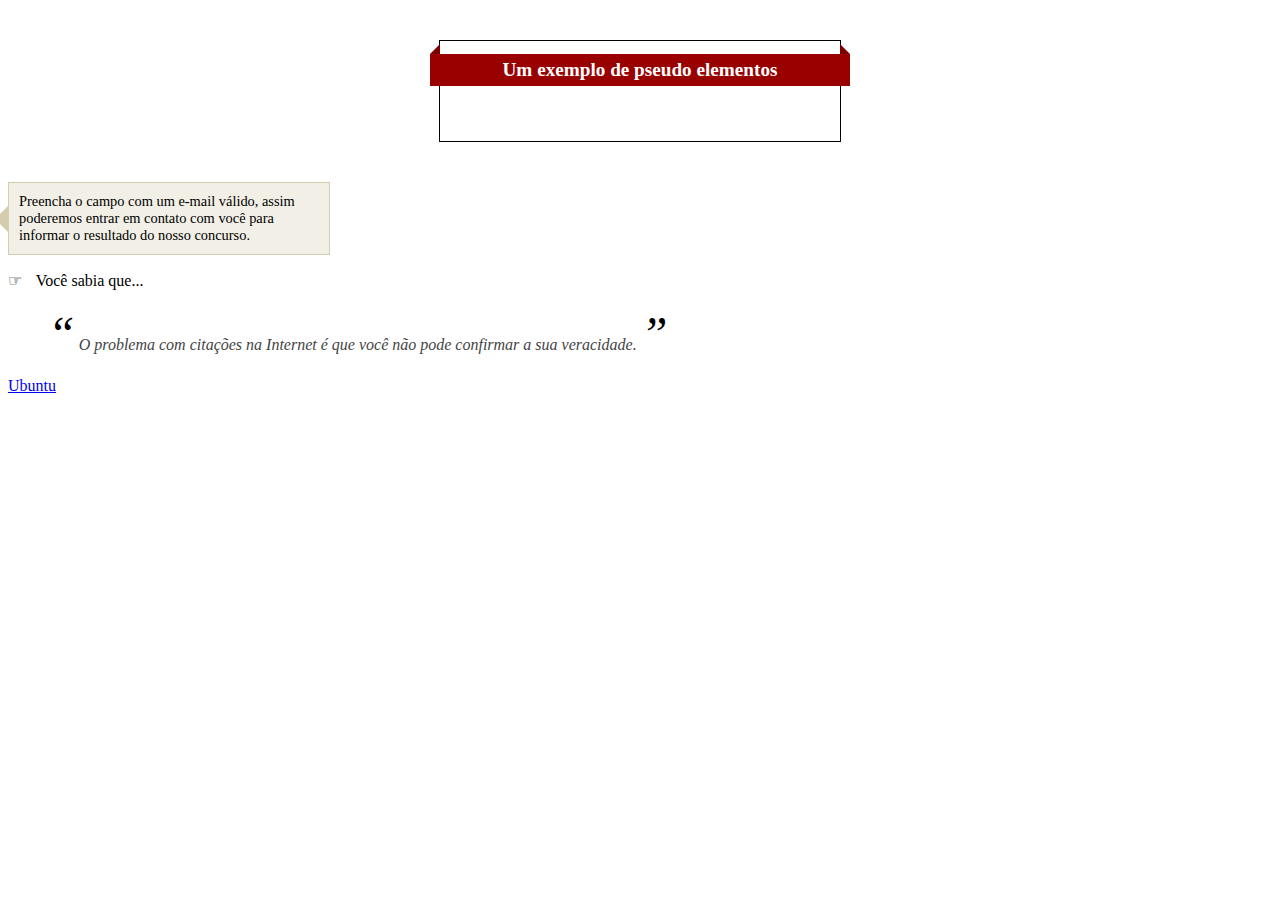
==== css.html @ b769f99b "first commit" ====
<!DOCTYPE html>
<html lang="en">
<head>
    <meta charset="UTF-8">
    <meta http-equiv="X-UA-Compatible" content="IE=edge">
    <meta name="viewport" content="width=device-width, initial-scale=1.0">
    <title>Document</title>
    <style>
        section {
            border: 1px solid #000;
            height: 100px;
            margin: 40px auto;
            width: 400px;
        }

        h1 {
            background-color: #990000;
            color: #FFF;
            font-size: 1.2em;
            left: -10px;
            padding: 5px 0;
            position: relative;
            text-align: center;
            width: 420px;
        }

        h1::before {
            /* border: 5px solid #7C0000; */
            border-color: transparent #7C0000 #7C0000 transparent;
            border-style: solid;
            border-width: 5px;
            content: "";
            left: 0;
            position: absolute;
            top: -10px;
        }

        h1::after {
            /* border: 5px solid #7C0000; */
            border-color: transparent transparent #7C0000 #7C0000;
            border-style: solid;
            border-width: 5px;
            content: "";
            right: 0;
            position: absolute;
            top: -10px;
        }

        .help {
            background-color: #F1EFE6;
            border: 1px solid #D3CDAE;
            font-size: 0.9em;
            padding: 10px;
            position: relative;
            width: 300px;
        }

        .help::before {
            border-color: transparent #D3CDAE transparent transparent;
            border-style: solid;
            border-width: 14px;
            content: "";
            left: -28px;
            margin-top: -14px;
            position: absolute;
            top: 50%;
        }

        .tip::before {
            content: "\261E";
            margin-right: 10px;
        }

        blockquote {
            color: #444;
            font-style: italic;
        }

        blockquote::before, blockquote::after {
            color: #000;
            font-size: 3em;
        }

        blockquote::before {
            content: "\201C";
        }

        blockquote::after {
            content: "\201D";
        }

        .page-break {
            display: none;
        }

        @media print {
            * {
                background: transparent !important;
                border-color: #000 !important;
                box-shadow: none !important;
                color: #000 !important;
                text-shadow: none !important;
            }

            a {
                text-decoration: underline !important;
            }

            a[href]::after {
                content: " (" attr(href) ")";
            }

            a[href^="javascript:"]::after, a[href^="#"]::after {
                content: "";
            }

            article {
                page-break-after: always;
            }

            .page-break {
                display: block;
                page-break-before: always;
            }

            p {
                page-break-inside: avoid;
            }
            
        }
        
    </style>
</head>
<body>
    <section>
        <h1>Um exemplo de pseudo elementos</h1>
    </section>

    <p class="help">
        Preencha o campo com um e-mail válido, assim poderemos entrar em
        contato com você para informar o resultado do nosso concurso.
    </p>

    <p class="tip">
        Você sabia que...
    </p>

    <blockquote>
        O problema com citações na Internet é que você não pode
        confirmar a sua veracidade.
    </blockquote>

    <a href="ubuntu.com">Ubuntu</a>
</body>
</html>
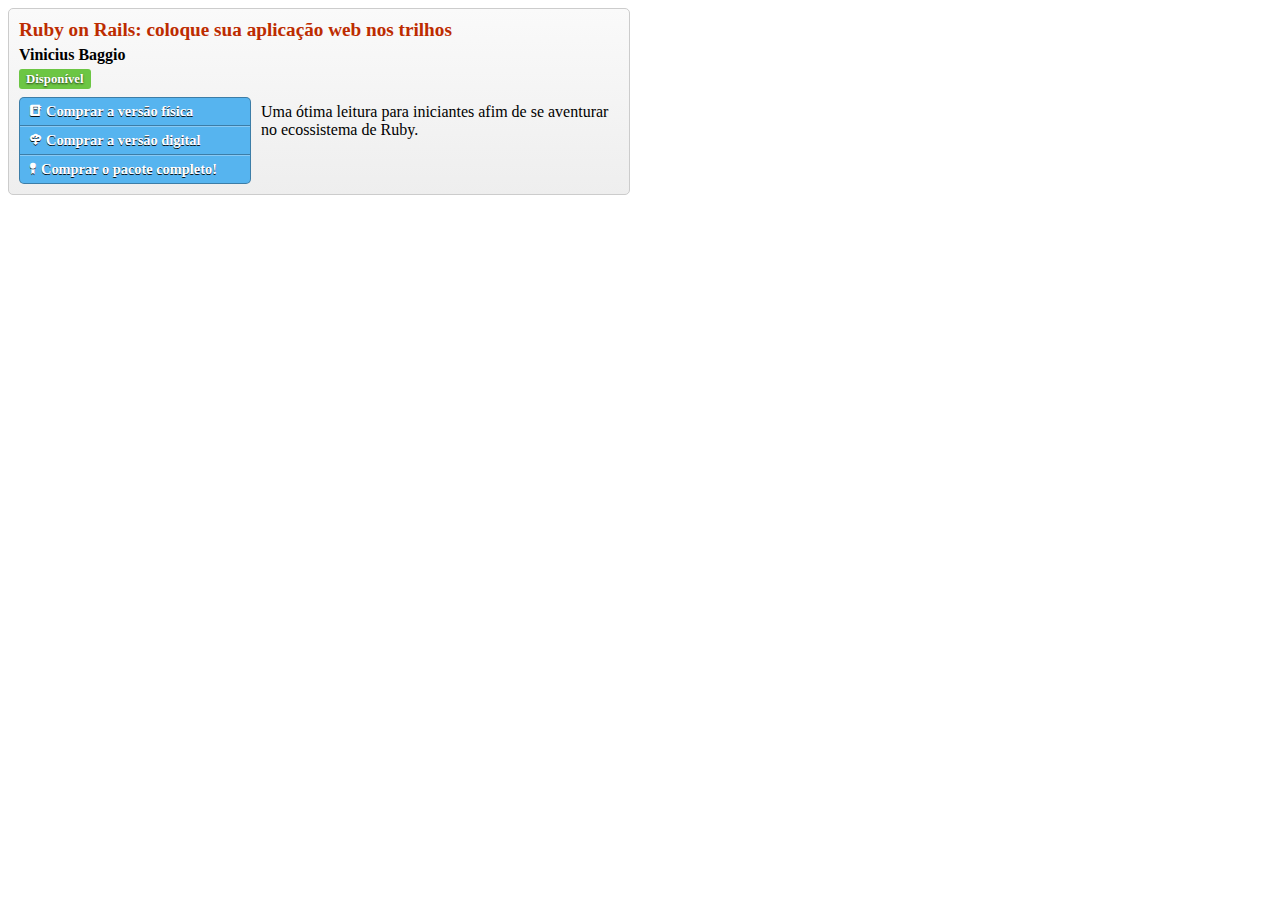
==== commit fa2228cc: "capitulo 5" ====
--- a/css.html
+++ b/css.html
@@ -1,11 +1,12 @@
 <!DOCTYPE html>
 <html lang="en">
+
 <head>
     <meta charset="UTF-8">
     <meta http-equiv="X-UA-Compatible" content="IE=edge">
     <meta name="viewport" content="width=device-width, initial-scale=1.0">
     <title>Document</title>
-    <style>
+    <!-- <style>
         section {
             border: 1px solid #000;
             height: 100px;
@@ -53,6 +54,7 @@
             padding: 10px;
             position: relative;
             width: 300px;
+            box-shadow: 3px 3px 3px #AAA;
         }
 
         .help::before {
@@ -93,6 +95,18 @@
             display: none;
         }
 
+        input {
+            border: 1px solid #999;
+            box-shadow: 2px 2px 2px rgba(0,0,0, 0.25) inset;
+            padding: 2px 5px;
+        }
+
+        input:focus {
+            border-color: #35861B;
+            box-shadow: 0 0 5px #35861B, 2px 2px 2px rgba(0,0,0,0.25) inset;
+            outline: none;
+        }
+
         @media print {
             * {
                 background: transparent !important;
@@ -126,13 +140,164 @@
             p {
                 page-break-inside: avoid;
             }
+
             
-        }
+            
+        }
+
+        .nav {
+            background-color: #B9522D;
+            height: 30px;
+            list-style: none;
+            padding: 0;
+            width: 210px;
+        }
+
+        .nav li {
+            float: left;
+            font-weight: bold;
+            height: 30px;
+            line-height: 30px;
+            text-align: center;
+            width: 70px;
+        }
+
+        .nav a {
+            color: white;
+        }
+
+        .nav .current {
+            background-color: #A64A28;
+            box-shadow: inset 0 0 10px rgba(0, 0, 0, 0.5);
+        }
+
+
         
+    </style> -->
+
+    <style>
+        /* h1 {
+            background-color: #1D9AC0;
+            color: #fff;
+            padding: 10px;
+            text-shadow: 2px 4px 2px rgba(0, 0, 0, 0.3);
+        }
+
+        .status {
+            color: white;
+            display: inline-block;
+            font-weight: bold;            
+            padding: 7px 10px;
+            text-shadow: 0 1px 2px rgba(0, 0, 0 ,0.7);
+        }
+        .failed {
+            background-color: #BD2C00;
+        }
+        .shipped {
+            background-color: #6CC644;
+        }
+        .processing {
+            background-color: #FC9800;
+        } */
+
+        h1 {
+            color: #BD2C00;
+            font-size: 1.2em;
+            margin: 0;
+        }
+
+        h2 {
+            font-size: 1em;
+            margin: 5px 0;
+        }
+
+        .available {
+            background-color: #6CC644;
+            border-radius: 3px;
+            color: white;
+            font-size: 0.8em;
+            font-weight: bold;
+            padding: 3px 7px;
+            text-shadow: 0 1px 2px rgba(0, 0, 0, 0.7);
+        }
+
+        ul {
+            background-color: #56B4EF;
+            background-image: linear-gradient(top, #56B4EF, #148EDA);
+            float: left;
+            list-style: none;
+            margin: 10px 10px 0 0;
+            padding: 0;
+            width: 230px;
+            border-radius: 5px;
+            border: 1px solid rgba(0, 0, 0, 0.3);
+        }
+
+        @font-face {
+            font-family: 'IconicFill';
+            src: url('fonts/iconic_fill.woff') format('woff');
+            font-weight: normal;
+            font-style: normal;
+        }
+
+        .icon::before {
+            font-family: 'IconicFill';
+            margin: 0px 5px;
+        }
+
+        .paper::before {
+            content: "\e00b";
+        }
+
+        .digital::before {
+            content: "\e044";
+        }
+
+        .package::before {
+            content: "\e022";
+        }
+
+        .icon {
+            color: #FFF;
+            display: block;
+            font-size: 0.9em;
+            font-weight: bold;
+            padding: 5px;
+            text-decoration: none;
+            text-shadow: 0 1px 0 rgba(0, 0, 0, 0.9);
+            border-bottom: 1px solid rgba(0, 0, 0, 0.3);
+            border-top: 1px solid rgba(255, 255, 255, 0.3);
+        }        
+
+        .icon.paper {
+            border-top: none;
+        }
+
+        .icon.package {
+            border-bottom: none;
+        }
+
+        .icon:hover {
+            background-color: rgba(0, 0, 0, 0.1);
+        }
+
+        .book {
+            background-color: #FAFAFA;
+            background-image: linear-gradient(#FAFAFA, #EEE);
+            border-radius: 5px;
+            border: 1px solid #CCC;
+            padding: 10px;
+            width: 600px;
+        }
+
+        .clear {
+            clear: both;
+        }
     </style>
 </head>
+
 <body>
-    <section>
+    <!-- <section>
         <h1>Um exemplo de pseudo elementos</h1>
     </section>
 
@@ -150,6 +315,55 @@
         confirmar a sua veracidade.
     </blockquote>
 
-    <a href="ubuntu.com">Ubuntu</a>
+    <a href="ubuntu.com">Ubuntu</a> <br><br>
+
+    Faça a sua pesquisa: <input type="text">
+
+    <hr>
+
+    <ul class='nav'>
+        <li class="current"><a href="#">Home</a></li>
+        <li><a href="#">Contato</a></li>
+        <li><a href="#">Sobre</a></li>
+    </ul>
+
+    <hr> -->
+    <!-- <h1>HTML & CSS</h1>
+
+    <span class='status failed'>Pagamento recusado</span>
+    <span class='status shipped'>Produto enviado</span>
+    <span class='status processing'>Em aprovação</span> -->
+
+    <article class="book">
+        <header>
+            <h1>Ruby on Rails: coloque sua aplicação web nos trilhos</h1>
+            <h2>Vinicius Baggio</h2>
+            <span class="available">Disponível</span>
+            
+        </header>
+
+        <ul>
+            <li><a href="#" class='icon paper'>Comprar a versão física</a></li>
+            <li><a href="#" class='icon digital'>Comprar a versão digital</a></li>
+            <li><a href="#" class='icon package'>Comprar o pacote completo!</a></li>
+        </ul>
+
+        <!-- <div class="clear"></div> -->
+
+        <p>
+            Uma ótima leitura para iniciantes afim de se aventurar no ecossistema
+            de Ruby.
+        </p>
+
+        <div class="clear"></div>
+
+    </article>
+
+
+
+
+
+
 </body>
+
 </html>